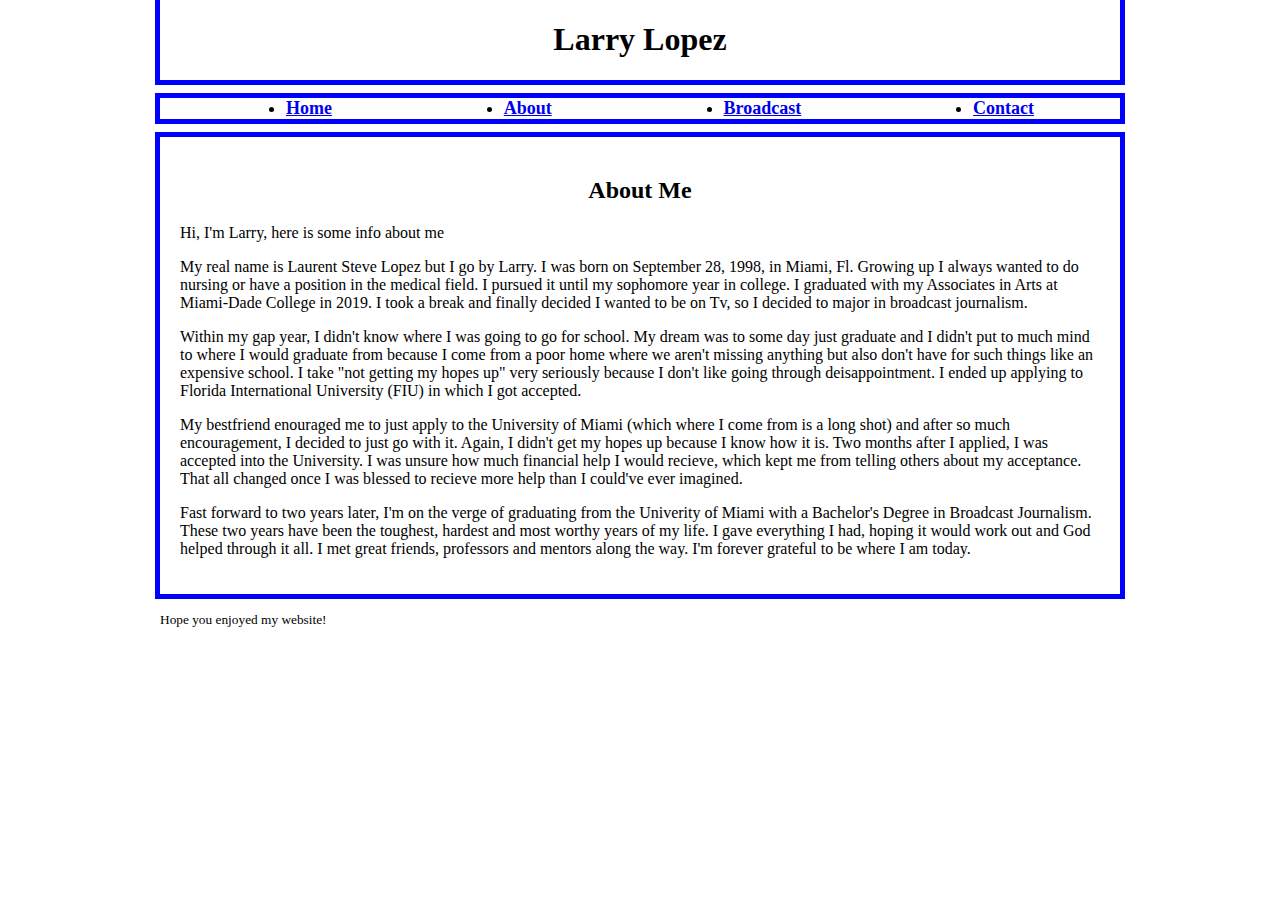
==== About.html @ 5467d085 "Add files via upload" ====
<!doctype html>
<html lang="en">
 <head>
   <meta charset="utf-8">
   <title>Larry Lopez Portfolio</title>
   <link href="css/style.css" rel="stylesheet" />
</head>

   <body>
     <header>
       <h1>Larry Lopez<h1>
     </header>

     <nav>
     <ul>
        <li><a href="index.html">Home</a></li>
        <li><a href="About.html">About</a></li>
        <li><a href="Broadcast.html">Broadcast</a></li>
       <li><a href="Contact.html">Contact</a></li>
     </ul>
     </nav>

     <main>
       <section>
         <h2>About Me</h2>
         <p>Hi, I'm Larry, here is some info about me</p>
         <p> My real name is Laurent Steve Lopez but I go by Larry. I was born on September 28, 1998, in Miami, Fl. Growing up I always wanted to do nursing or have a position in the medical field. I pursued it until my sophomore year in college. I graduated with my Associates in Arts at Miami-Dade College in 2019. I took a break and finally decided I wanted to be on Tv, so I decided to major in broadcast journalism.</p>
         <p> Within my gap year, I didn't know where I was going to go for school. My dream was to some day just graduate and I didn't put to much mind to where I would graduate from because I come from a poor home where we aren't missing anything but also don't have for such things like an expensive school. I take "not getting my hopes up" very seriously because I don't like going through deisappointment. I ended up applying to Florida International University (FIU) in which I got accepted.</p>
         <p> My bestfriend enouraged me to just apply to the University of Miami (which where I come from is a long shot) and after so much encouragement, I decided to just go with it. Again, I didn't get my hopes up because I know how it is. Two months after I applied, I was accepted into the University. I was unsure how much financial help I would recieve, which kept me from telling others about my acceptance. That all changed once I was blessed to recieve more help than I could've ever imagined.</p>
         <p>Fast forward to two years later, I'm on the verge of graduating from the Univerity of Miami with a Bachelor's Degree in Broadcast Journalism. These two years have been the toughest, hardest and most worthy years of my life. I gave everything I had, hoping it would work out and God helped through it all. I met great friends, professors and mentors along the way. I'm forever grateful to be where I am today.</p>

       </section>
       </main>

       <footer>
         <p><small>Hope you enjoyed my website!</small></p>
       </footer>
     </body>
     </html>
---- css/style.css ----
body{
  max-width: 960px;
  margin: 0 auto;
  grid-template-columns: 1fr 1fr;
  grid-template-areas:
  "header header"
  "nav nav"
  "main main"
  "footer footer"

}

main{
  max-width: 960px;
  margin: 0 auto;
}

header{
  outline: 5px solid;
  outline-color:blue;
  align-content: start;
  justify-content:start;
  margin: 0 auto;
  text-align: center;
  max-width: 960px;

}

section{
  max-width: 960px;
  margin: 0 auto;
  height: auto;
  padding: 20px;
  outline: 5px solid;
  outline-color:blue;
}

nav{
  max-width: 960px;
  margin: 0 auto;
  text-align: center;
  outline: 5px solid;
  outline-color:blue;
}

nav ul{
  max-width:960px;
  display: flex;
  flex-direction: row;
  justify-content:space-around;
  font-size: large;
  font-weight: bold;
}


h2{
  text-align: center;
}

div.box{
  text-align: center;
}
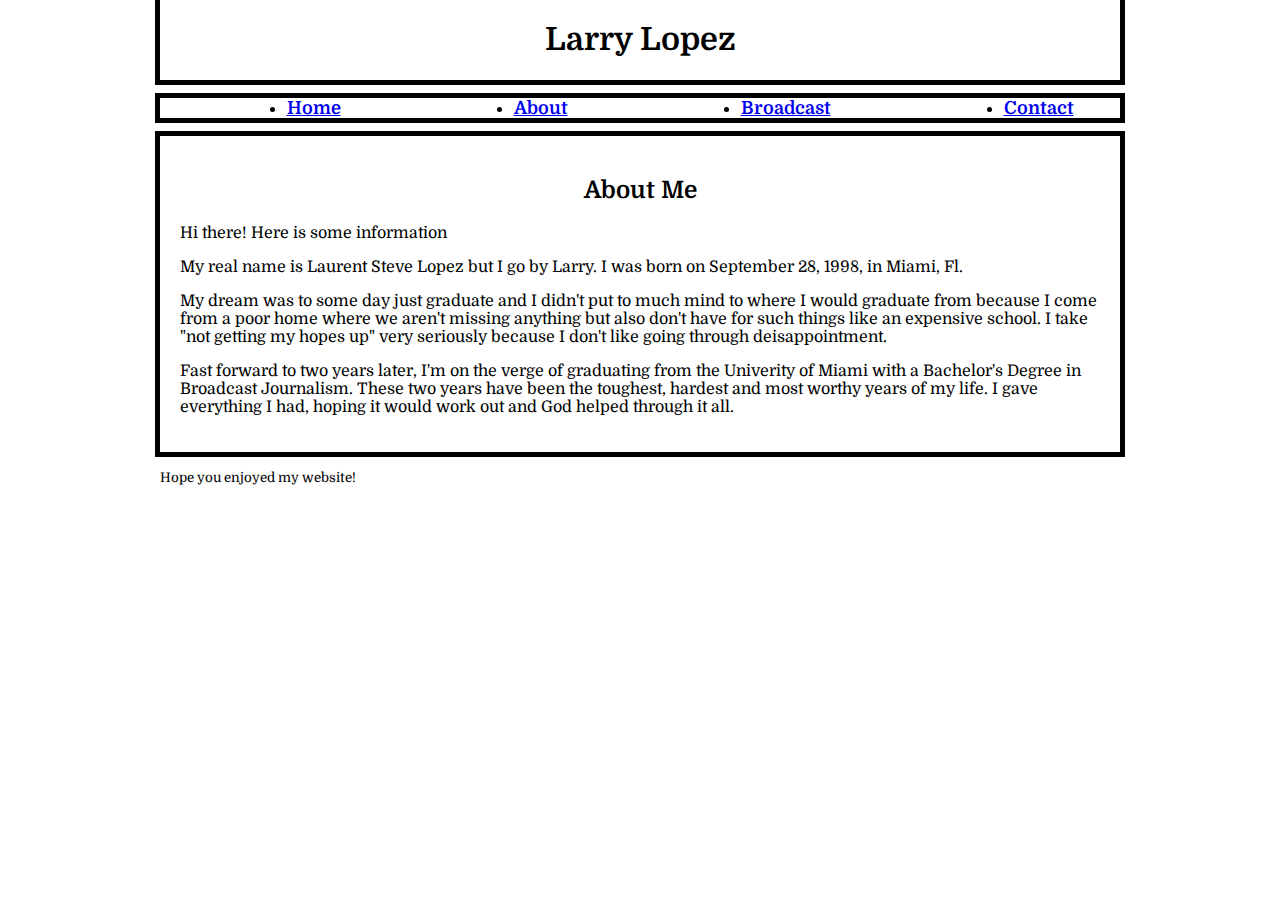
==== commit 1644e244: "Add files via upload" ====
--- a/About.html
+++ b/About.html
@@ -23,11 +23,10 @@
      <main>
        <section>
          <h2>About Me</h2>
-         <p>Hi, I'm Larry, here is some info about me</p>
-         <p> My real name is Laurent Steve Lopez but I go by Larry. I was born on September 28, 1998, in Miami, Fl. Growing up I always wanted to do nursing or have a position in the medical field. I pursued it until my sophomore year in college. I graduated with my Associates in Arts at Miami-Dade College in 2019. I took a break and finally decided I wanted to be on Tv, so I decided to major in broadcast journalism.</p>
-         <p> Within my gap year, I didn't know where I was going to go for school. My dream was to some day just graduate and I didn't put to much mind to where I would graduate from because I come from a poor home where we aren't missing anything but also don't have for such things like an expensive school. I take "not getting my hopes up" very seriously because I don't like going through deisappointment. I ended up applying to Florida International University (FIU) in which I got accepted.</p>
-         <p> My bestfriend enouraged me to just apply to the University of Miami (which where I come from is a long shot) and after so much encouragement, I decided to just go with it. Again, I didn't get my hopes up because I know how it is. Two months after I applied, I was accepted into the University. I was unsure how much financial help I would recieve, which kept me from telling others about my acceptance. That all changed once I was blessed to recieve more help than I could've ever imagined.</p>
-         <p>Fast forward to two years later, I'm on the verge of graduating from the Univerity of Miami with a Bachelor's Degree in Broadcast Journalism. These two years have been the toughest, hardest and most worthy years of my life. I gave everything I had, hoping it would work out and God helped through it all. I met great friends, professors and mentors along the way. I'm forever grateful to be where I am today.</p>
+         <p>Hi there! Here is some information</p>
+         <p> My real name is Laurent Steve Lopez but I go by Larry. I was born on September 28, 1998, in Miami, Fl. </p>
+         <p> My dream was to some day just graduate and I didn't put to much mind to where I would graduate from because I come from a poor home where we aren't missing anything but also don't have for such things like an expensive school. I take "not getting my hopes up" very seriously because I don't like going through deisappointment.</p>
+         <p>Fast forward to two years later, I'm on the verge of graduating from the Univerity of Miami with a Bachelor's Degree in Broadcast Journalism. These two years have been the toughest, hardest and most worthy years of my life. I gave everything I had, hoping it would work out and God helped through it all.</p>
 
        </section>
        </main>
--- a/css/style.css
+++ b/css/style.css
@@ -1,28 +1,33 @@
+@import url('https://fonts.googleapis.com/css2?family=Domine&display=swap');
+
 body{
-  max-width: 960px;
+  width: 960px;
+  font-family: "Domine", "arial", sans-serif;
   margin: 0 auto;
   grid-template-columns: 1fr 1fr;
   grid-template-areas:
   "header header"
   "nav nav"
   "main main"
-  "footer footer"
+  "footer footer";
 
 }
 
 main{
   max-width: 960px;
   margin: 0 auto;
+  grid-area: main;
 }
 
 header{
   outline: 5px solid;
-  outline-color:blue;
+  outline-color:black;
   align-content: start;
   justify-content:start;
   margin: 0 auto;
   text-align: center;
   max-width: 960px;
+  grid-area: header;
 
 }
 
@@ -32,7 +37,7 @@
   height: auto;
   padding: 20px;
   outline: 5px solid;
-  outline-color:blue;
+  outline-color:black;
 }
 
 nav{
@@ -40,16 +45,22 @@
   margin: 0 auto;
   text-align: center;
   outline: 5px solid;
-  outline-color:blue;
+  outline-color:black;
+  grid-area:nav;
 }
 
 nav ul{
   max-width:960px;
+  width: 100%;
   display: flex;
   flex-direction: row;
   justify-content:space-around;
   font-size: large;
   font-weight: bold;
+}
+
+footer{
+  grid-area:footer;
 }
 
 
